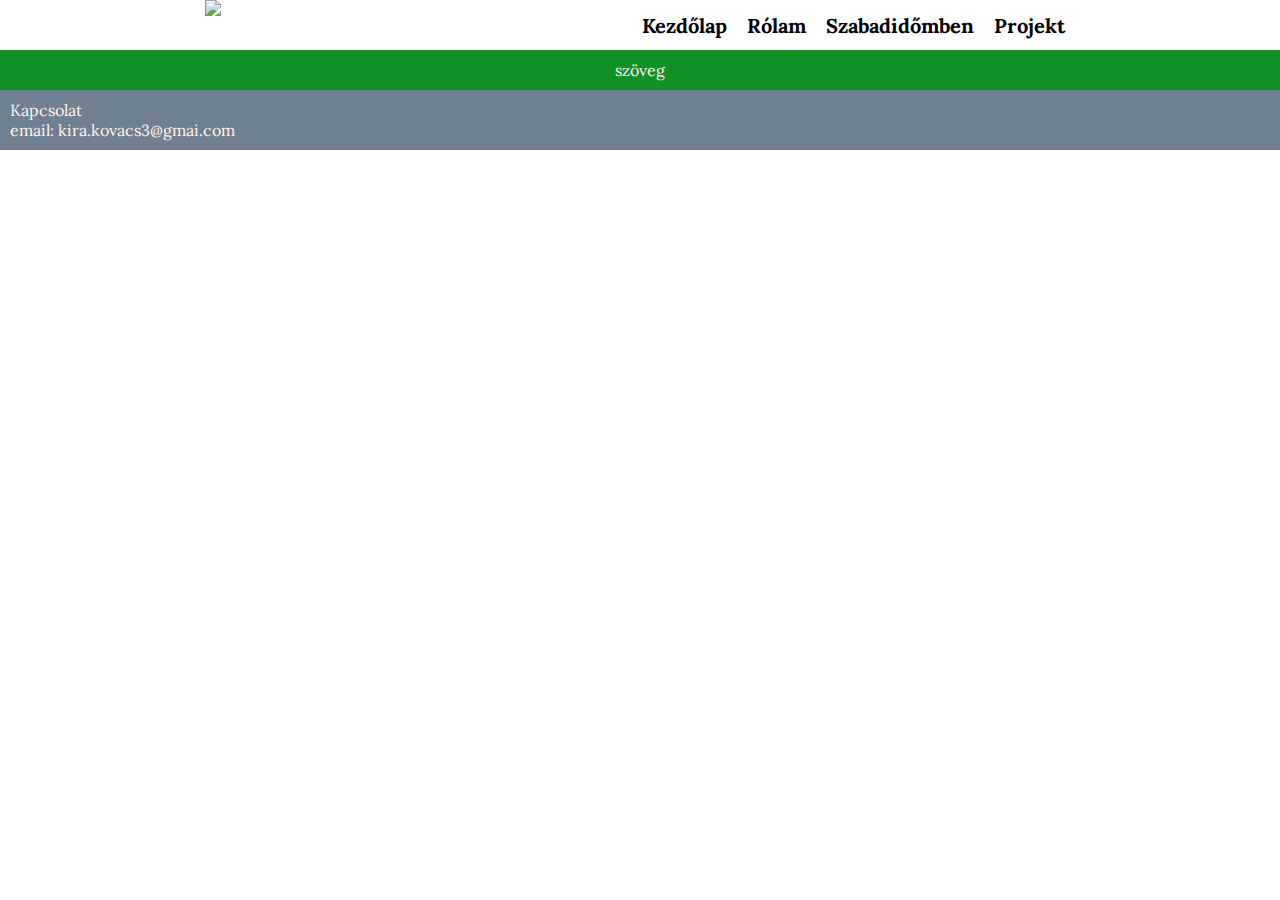
==== index.html @ 51550423 "első" ====
<!DOCTYPE html>
<html lang="hu">
<head>
    <meta charset="UTF-8">
    <meta name="viewport" content="width=device-width, initial-scale=1.0">
    <title>Kovács Kíra weboldala</title>
    <link href="https://fonts.googleapis.com/css2?family=Lora:ital,wght@0,400;0,500;0,562;0,600;0,700;1,400;1,500;1,562;1,600;1,700&display=swap" rel="stylesheet">
    <link rel="stylesheet" href="css/kira.css">

</head>
<body>
    <header>
        
        <nav>
            <img src="https://www.cs.bme.hu/bme_logo_kicsi_color.png">
            <ul>
                <li>
                    <a href="index.html">
                        Kezdőlap
                    </a>
                <li>
                   <a href="index.html">
                    Rólam
                   </a> 
                </li>
                <li>
                    <a href="index.html">
                        Szabadidőmben
                    </a>
                    
                </li>
                <li>
                    <a href="index.html">
                        Projekt
                    </a>
                </li>
            </ul>
        </nav>
    </header>
    <main>
        <div class="szekcio mashatter">
            <img src="">
            <p>
                szöveg 
            </p>
        </div>
    </main>    
    <footer>
        <p>
            Kapcsolat 
        
        </p>
        <p>
            email: kira.kovacs3@gmai.com
        </p>
    </footer>
</body>
</html>
---- css/kira.css ----
*{
    padding: 0;
    margin: 0;
    box-sizing: border-box;
    font-family: 'Lora';
}
nav ul{
    list-style-type: none;
    display: flex;
    align-items: center;
    
}
 nav ul li{
    font-size: 20px;
    display: inline-block;
    font-family: Arial;
    font-weight: bold;
    height: min-content;
 
  }
nav ul li a {
    text-decoration: none; 
    color:inherit;
    padding: 10px;

}
nav ul li a:hover{
    background: rgb(0, 255, 242);

}
nav{
    display: flex;
    justify-content: space-around;

    
}
nav img {
    height: 50px;
}
.szekcio{
    display: flex;
    align-content: center;
    flex-direction: column;
    width: 100%;
    text-align: center;
    
    font-family: Arial;
    padding: 10px;



}
.mashatter{
    background: rgb(19, 143, 40);
    color: seashell;

}
footer{
    background: slategray;
    color: seashell;
    padding: 10px;

}
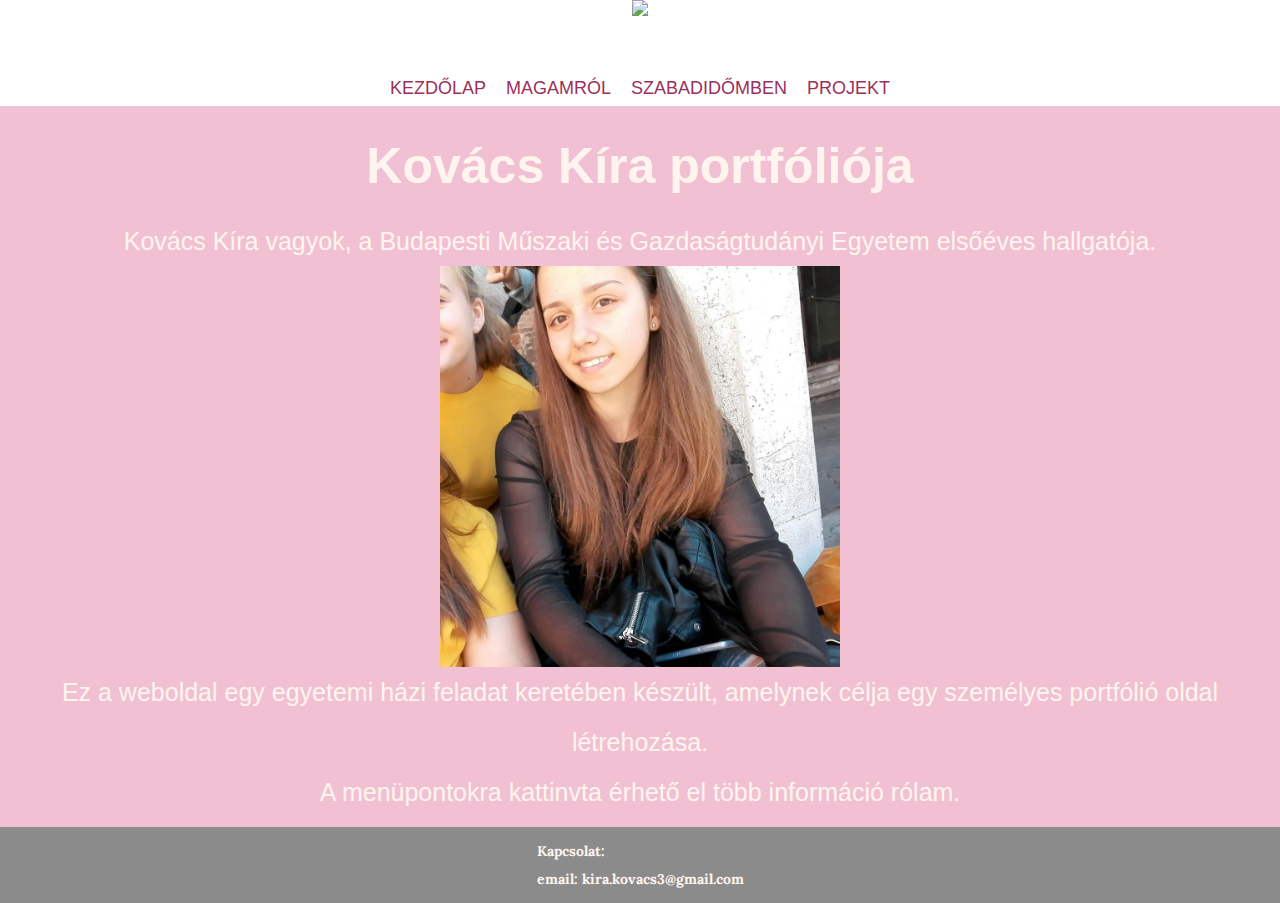
==== commit 724710c5: "harmadik" ====
--- a/index.html
+++ b/index.html
@@ -19,18 +19,18 @@
                         Kezdőlap
                     </a>
                 <li>
-                   <a href="index.html">
-                    Rólam
+                   <a href="rolam.html">
+                    Magamról
                    </a> 
                 </li>
                 <li>
-                    <a href="index.html">
+                    <a href="szabadidomben.html">
                         Szabadidőmben
                     </a>
                     
                 </li>
                 <li>
-                    <a href="index.html">
+                    <a href="projekt.html">
                         Projekt
                     </a>
                 </li>
@@ -39,20 +39,35 @@
     </header>
     <main>
         <div class="szekcio mashatter">
-            <img src="">
+            
+            
+            <h1>
+                Kovács Kíra portfóliója
+            </h1>
             <p>
-                szöveg 
+                Kovács Kíra vagyok, a Budapesti Műszaki és Gazdaságtudányi Egyetem elsőéves hallgatója.
             </p>
+            <img width="400" src="profil.jpg">
+            <p>
+                Ez a weboldal egy egyetemi házi feladat keretében készült, amelynek célja egy személyes portfólió oldal létrehozása. 
+            </p>
+            <p>
+                A menüpontokra kattinvta érhető el több információ rólam.
+            </p>
+
         </div>
     </main>    
     <footer>
-        <p>
-            Kapcsolat 
+        <div>
+            <p>
+                Kapcsolat:
+            
+            </p>
+            <p>
+                email: kira.kovacs3@gmail.com
+            </p>
+        </div>
         
-        </p>
-        <p>
-            email: kira.kovacs3@gmai.com
-        </p>
     </footer>
 </body>
 </html>--- a/css/kira.css
+++ b/css/kira.css
@@ -2,7 +2,13 @@
     padding: 0;
     margin: 0;
     box-sizing: border-box;
+    
+}
+html{
     font-family: 'Lora';
+    font-size: 25px;
+    line-height: 2;
+    
 }
 nav ul{
     list-style-type: none;
@@ -11,11 +17,15 @@
     
 }
  nav ul li{
-    font-size: 20px;
+    font-size: 18px;
     display: inline-block;
     font-family: Arial;
-    font-weight: bold;
+    font-weight: normal;
+    text-transform: uppercase;
     height: min-content;
+    color: rgb(155, 49, 90); 
+
+
  
   }
 nav ul li a {
@@ -25,17 +35,19 @@
 
 }
 nav ul li a:hover{
-    background: rgb(0, 255, 242);
+    background: rgb(235, 209, 227);
 
 }
 nav{
     display: flex;
     justify-content: space-around;
+    flex-direction: column;
+    align-items: center;
 
     
 }
-nav img {
-    height: 50px;
+nav img{
+    height: 70px;
 }
 .szekcio{
     display: flex;
@@ -43,7 +55,7 @@
     flex-direction: column;
     width: 100%;
     text-align: center;
-    
+    align-items: center;
     font-family: Arial;
     padding: 10px;
 
@@ -51,13 +63,28 @@
 
 }
 .mashatter{
-    background: rgb(19, 143, 40);
-    color: seashell;
+    background: rgb(241, 193, 211);
+    color:seashell;
 
 }
 footer{
-    background: slategray;
+    font-size: 14px;
+    background: rgb(139, 139, 139);
     color: seashell;
     padding: 10px;
+    display: flex;
+    justify-content: center;
+    font-weight: bold;
+    
 
 }
+.galeria{
+    display: block;
+    width: 100%;
+
+}
+.galeria img{
+    padding: 5px;
+    max-width: 45%;
+    
+}
